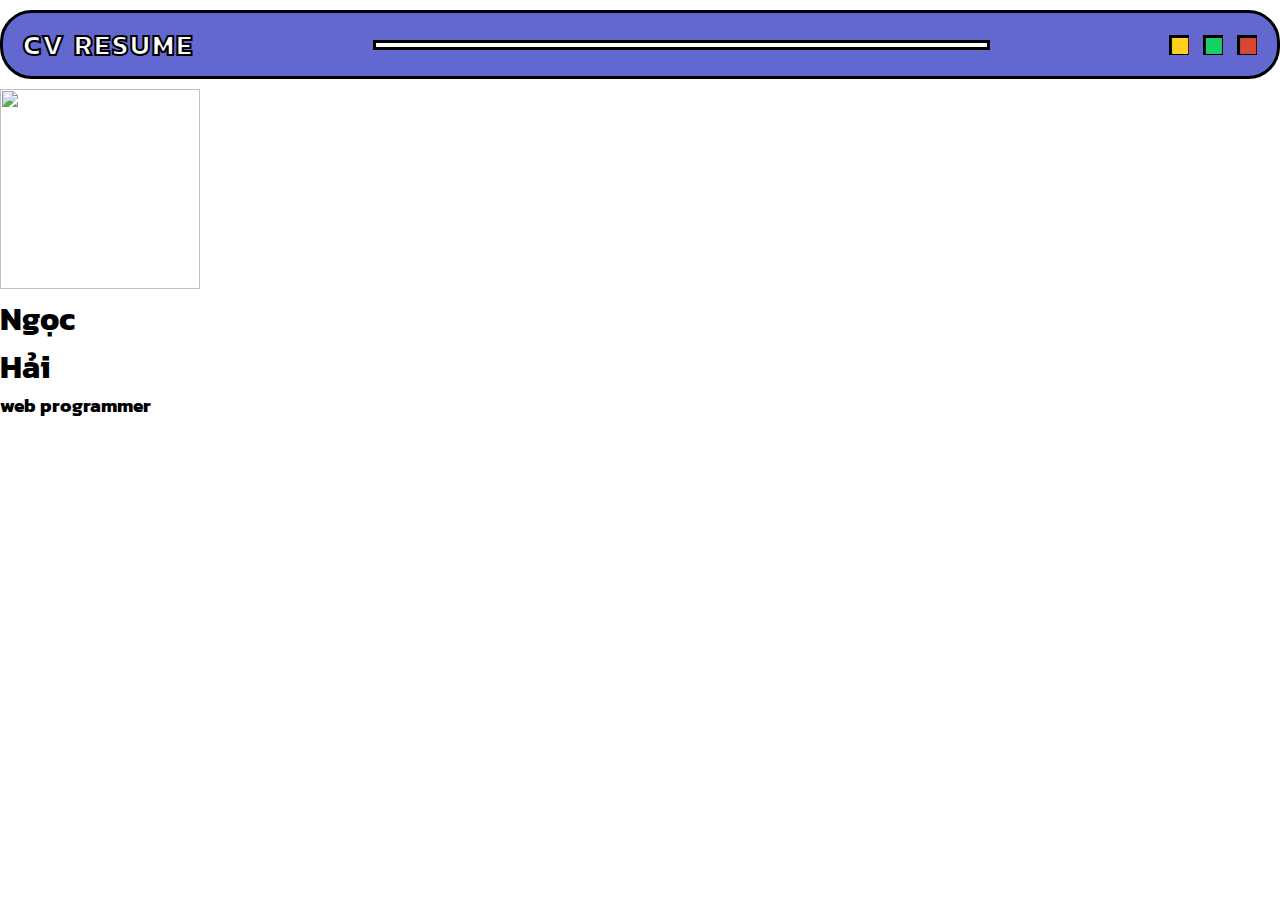
==== CV/index.html @ a9d761af "update code" ====
<!DOCTYPE html>
<html lang="en">
<head>
    <meta charset="UTF-8">
    <meta name="viewport" content="width=device-width, initial-scale=1.0">
    <title>Document</title>
    <link rel="stylesheet" href="./style.css">
    <link rel="stylesheet" href="https://cdnjs.cloudflare.com/ajax/libs/font-awesome/6.4.2/css/all.min.css">
    <link rel="preconnect" href="https://fonts.googleapis.com">
    <link rel="preconnect" href="https://fonts.gstatic.com" crossorigin>
    <link href="https://fonts.googleapis.com/css2?family=Inter:wght@100;400;700&family=Playpen+Sans&family=Roboto:ital@0;1&family=Seaweed+Script&display=swap" rel="stylesheet">

    <link rel="preconnect" href="https://fonts.googleapis.com">
    <link rel="preconnect" href="https://fonts.gstatic.com" crossorigin>
    <link href="https://fonts.googleapis.com/css2?family=Alegreya+Sans&family=Inter:wght@100;400;700&family=Londrina+Outline&family=Playpen+Sans&family=Roboto:ital@0;1&family=Seaweed+Script&family=Signika:wght@600&display=swap" rel="stylesheet">

    <link rel="preconnect" href="https://fonts.googleapis.com">
<link rel="preconnect" href="https://fonts.gstatic.com" crossorigin>
<link href="https://fonts.googleapis.com/css2?family=Alegreya+Sans&family=Inter:wght@100;400;700&family=Kanit:wght@600;700&family=Londrina+Outline&family=Playpen+Sans&family=Roboto:ital@0;1&family=Seaweed+Script&family=Signika:wght@600&display=swap" rel="stylesheet">

</head>
<body>
    <div class="container">
        <div class="header">
            <div class="header-CV">
                <div class="header-CV_title">
                    <h4>CV RESUME</h4>
                </div>
                
                <div class="header-CV_line">
                    
                </div>
    
                <div class="header-CV_icon">
                    <i class="fa-solid fa-square-full" style="color: #ffd11c"></i>
                    <i class="fa-solid fa-square-full" style="color: #18ce69"></i>
                    <i class="fa-solid fa-square-full" style="color: #d64834"></i>
                </div>
            </div>
        </div>

        <div class="main">
            <section class="profile">
                <div class="profile-frame">
                    <img src="../project_1/assets/img/hai_1.JPG" alt="">
                </div>

                <div class="profile-infomation">
                    <div class="profile-name">
                        <h1>Ngọc</h1>
                        <h1>Hải</h1>
                    </div>
                    <h3 class="profile-speciality">web programmer</h3>
                    
                </div>
            </section>
        </div>
    </div> 

    
</body>
</html>
---- CV/style.css ----
* {
  margin: 0;
  padding: 0;
  box-sizing: border-box;
}

html {
  font-family: "Kanit", sans-serif;
}

.container {
  max-width: 1440px;
  margin: auto;
}
.container .header-CV {
  background-color: rgb(99, 104, 208);
  width: 100%;
  display: inline-flex;
  align-items: center;
  justify-content: space-between;
  padding: 10px 20px;
  margin: 10px 0;
  border-radius: 32px;
  border: 3px solid black;
}
.container .header-CV_title h4 {
  font-family: "Kanit", sans-serif;
  color: white;
  -webkit-text-stroke: 2px black;
  font-size: 1.8rem;
  letter-spacing: 2px;
  text-transform: uppercase;
}
.container .header-CV_line {
  width: 50%;
  height: 10px;
  background-color: white;
  border: 3px solid black;
}
.container .header-CV_icon {
  display: flex;
  gap: 14px;
}
.container .header-CV_icon .fa-square-full {
  width: 20px;
  height: 20px;
  border: 3px solid black;
}
.container .profile-frame img {
  width: 200px;
  height: 200px;
  -o-object-fit: cover;
     object-fit: cover;
}/*# sourceMappingURL=style.css.map */
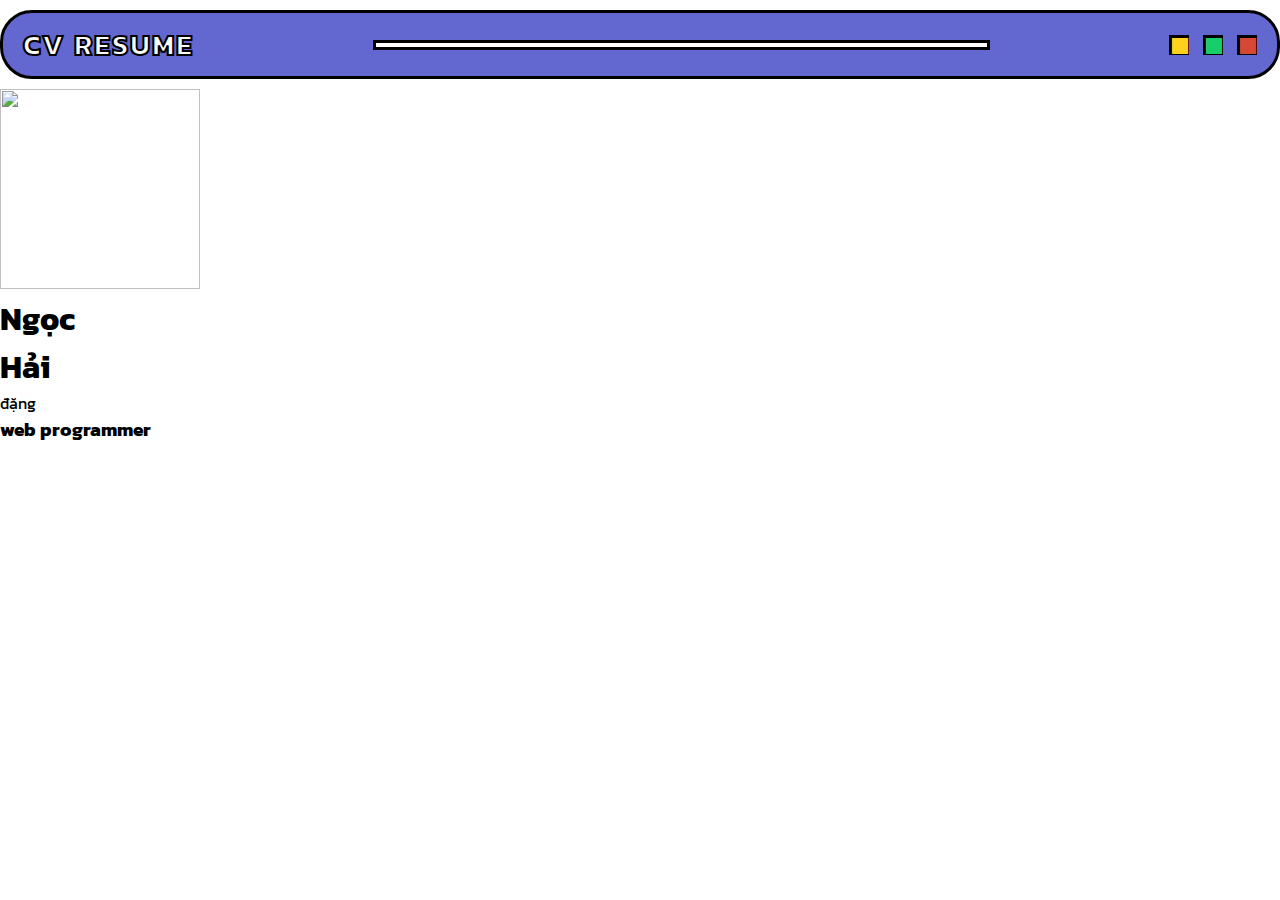
==== commit 2a38a90b: "update dashboard2" ====
--- a/CV/index.html
+++ b/CV/index.html
@@ -49,6 +49,7 @@
                     <div class="profile-name">
                         <h1>Ngọc</h1>
                         <h1>Hải</h1>
+                        <p>đặng</p>
                     </div>
                     <h3 class="profile-speciality">web programmer</h3>
                     
